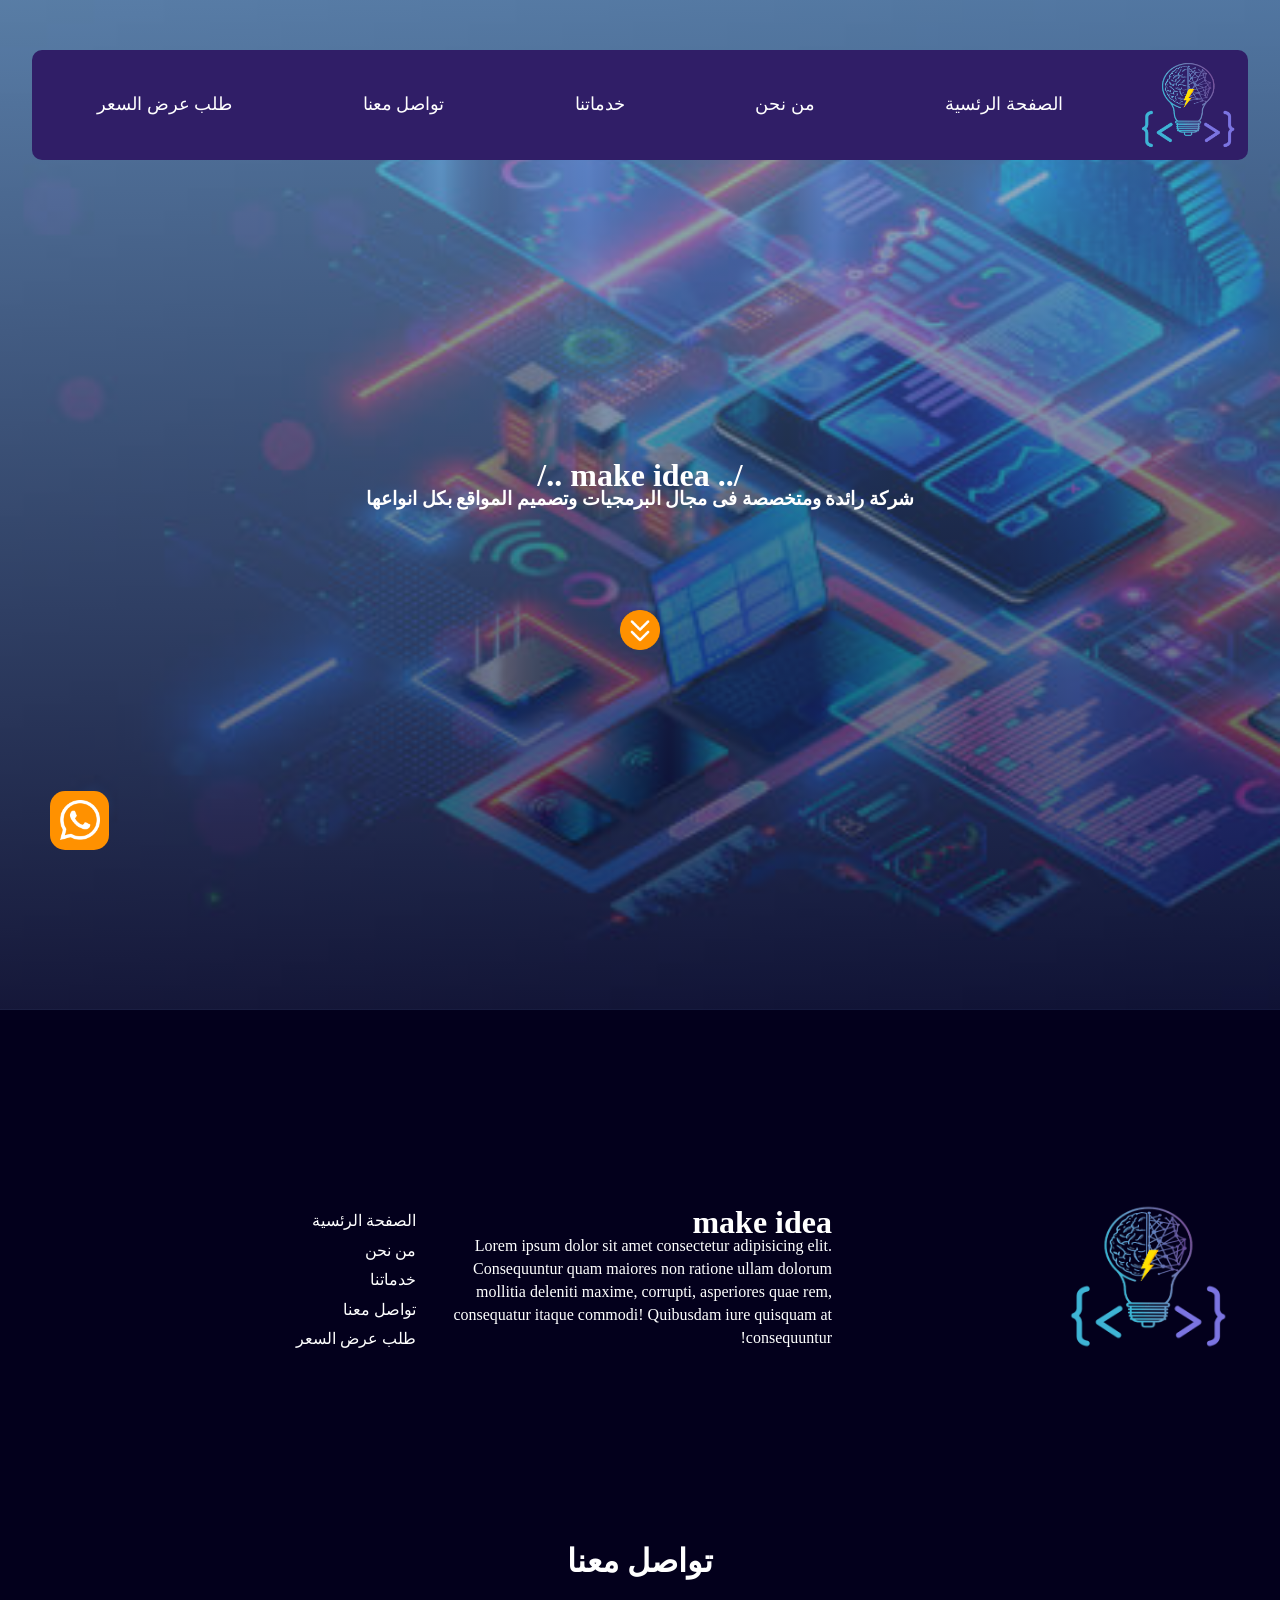
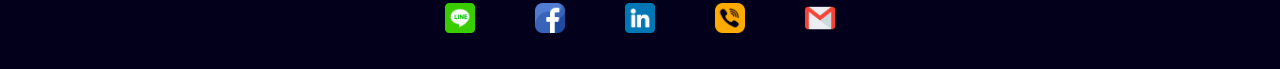
==== contact_with_us.html @ 436501b4 "add pages" ====
<!DOCTYPE html>
<html lang="en">
<head>
    <meta charset="UTF-8">
    <meta http-equiv="X-UA-Compatible" content="IE=edge">
    <meta name="viewport" content="width=device-width, initial-scale=1.0">
    <link rel="icon" type="image/png"  href="images/logo/main_logo.png">
    
    <!-- style css && JS -->
    <link rel="stylesheet" href="style/main.css">
    <script defer src="script/main.js"></script>
    <!-- animation libbery -->
    <link rel="stylesheet" href="wow-js/animate.css">
    <title>MAKE IDEA</title>
</head>
<body dir="rtl">
    
    <!-- header -->
    <header>
        <nav class="nav wow fadeInDown">
            <div class="logo">
                <img style="padding:10px 0rem; width:120px;height:auto;" src="images/logo/main_logo.png" alt="">
                <div class="bar"><img style="width:40px; height:auto;" src="images/icon/menu.png" alt="botton"></div>
            </div>
            <ul>
                <li><a href="index.html">الصفحة الرئسية</a></li>
                <li><a href="who-are-we.html">من نحن</a></li>
                <li><a href="our_service.html">خدماتنا</a></li>
                <li><a href="contact_with_us.html">تواصل معنا</a></li>
                <li><a href="price.html">طلب عرض السعر</a></li>
            </ul>
        </nav>
        <div class="up_header">
            <div class="article">
                <h1> /.. make idea ../ </h1>
                <h3>شركة رائدة ومتخصصة فى مجال البرمجيات وتصميم المواقع بكل انواعها</h3>
                <a style="transition: all 1s ;" href="#who_are_we"><img src="images/icon/scroll-down.png" alt=""></a>
            </div>
        </div>
    </header>




    <!-- footer -->
    <footer>
        <div class="up-footer">
            <div class="logo wow slideInRight" data-wow-delay="1.4s" >
                <img src="images/logo/main_logo.png" alt="logo" >
            </div>
            <div class="article wow slideInRight" data-wow-delay="1.8s" >
                <h1>make idea</h1>
                <p>Lorem ipsum dolor sit amet consectetur adipisicing elit. Consequuntur quam maiores non ratione ullam dolorum mollitia deleniti maxime, corrupti, asperiores quae rem, consequatur itaque commodi! Quibusdam iure quisquam at consequuntur!</p>
            </div>
            <div class="menu wow slideInRight" data-wow-delay="2.2s">
                <ul>
                    <li><a href="index.html">الصفحة الرئسية</a></li>
                    <li><a href="who-are-we.html">من نحن</a></li>
                    <li><a href="our_service.html">خدماتنا</a></li>
                    <li><a href="desing_stage.html">تواصل معنا</a></li>
                    <li><a href="price.html">طلب عرض السعر</a></li>
                </ul>
            </div>
        </div>
            <div class="infromation">
                <h1 style="text-align:center;">تواصل معنا</h1>
                <ul>
                    <li><a href="mailto:make00idea@gamil.com"><img src="images/icon/gmail.png" alt=""></a></li>
                    <li><a href="tel:+201558891042"><img src="images/icon/phone.png" alt=""></a></li>
                    <li><a href="https://www.linkedin.com/in/make-idea-7b686a264/"><img src="images/icon/linkedin.png" alt=""></a></li>
                    <li><a href="https://www.facebook.com/profile.php?id=100089985401535&mibextid=ZbWKwL"><img src="images/icon/facebook.png" alt=""></a></li>
                    <li><a href="https://line.me/ti/p/XaoXOkSfN7"><img src="images/icon/line.png" alt=""></a></li>
                </ul>
            </div>
    </footer>
    
    <!-- numbers to contact -->
    <div class="numbers_to_contact">
        <a href="https://wa.me/message/4TE6ZJZ54AW6J1" class="whatsapp">
            <img src="images/icon/whatsapp.png" alt="whatsapp">
        </a>
    </div>
</body>
<script src="wow-js/wow.min.js"></script>
    <script>
        new WOW().init();
    </script>
</html>
---- style/main.css ----
* {
  padding: 0px;
  margin: 0px;
  -webkit-box-sizing: border-box;
          box-sizing: border-box;
  -webkit-transition: all 0.5s;
  transition: all 0.5s;
  list-style: none;
  text-decoration: none;
  color: #fff;
  line-height: 23px;
  scroll-behavior: smooth;
}

body {
  background-color: #03001C;
  overflow-x: hidden;
}

.btn {
  padding: 10px 40px;
  position: relative;
  top: 40px;
  border: solid 1px gold;
  border-radius: 5px;
}
.btn:hover {
  background-color: gold;
  color: #03001C;
  letter-spacing: 4px;
}

.tittle {
  text-align: center;
  padding: 3rem 0rem;
  font-size: 2rem;
}

header {
  min-height: 110vh;
  background-image: -webkit-gradient(linear, left top, left bottom, from(rgba(91, 143, 185, 0.6117647059)), to(rgba(3, 0, 28, 0.6745098039))), url("../images/f.jpg");
  background-image: linear-gradient(rgba(91, 143, 185, 0.6117647059), rgba(3, 0, 28, 0.6745098039)), url("../images/f.jpg");
  background-position: center;
  background-repeat: no-repeat;
  background-size: cover;
}
header .logo {
  display: -webkit-box;
  display: -ms-flexbox;
  display: flex;
  -webkit-box-align: center;
      -ms-flex-align: center;
          align-items: center;
  z-index: 888;
}
header .logo .bar {
  position: absolute;
  left: 20px;
  display: none;
  cursor: pointer;
}
header .logo .bar:active {
  -webkit-transform: rotate(180deg);
          transform: rotate(180deg);
}
header nav {
  background-color: #301E67;
  font-size: 1.1rem;
  width: 95%;
  display: -webkit-box;
  display: -ms-flexbox;
  display: flex;
  margin: auto;
  position: relative;
  top: 50px;
  border-radius: 10px;
}
header nav ul {
  width: 100%;
  display: -webkit-box;
  display: -ms-flexbox;
  display: flex;
  -ms-flex-pack: distribute;
      justify-content: space-around;
  -webkit-box-align: center;
      -ms-flex-align: center;
          align-items: center;
}
header .up_header {
  display: -webkit-box;
  display: -ms-flexbox;
  display: flex;
  -webkit-box-align: center;
      -ms-flex-align: center;
          align-items: center;
  -webkit-box-pack: space-evenly;
      -ms-flex-pack: space-evenly;
          justify-content: space-evenly;
  -webkit-box-orient: vertical;
  -webkit-box-direction: normal;
      -ms-flex-direction: column;
          flex-direction: column;
  text-align: center;
  -ms-flex-wrap: wrap;
      flex-wrap: wrap;
  height: 100vh;
  width: 90%;
  margin: auto;
}
header .up_header img {
  width: 40px;
  height: auto;
  margin-top: 100px;
  -webkit-box-shadow: 10px #000;
          box-shadow: 10px #000;
}

.who_are_we {
  min-height: 100vh;
  position: relative;
  margin-top: 100px;
  margin-bottom: 1rem;
}
.who_are_we .up {
  display: -webkit-box;
  display: -ms-flexbox;
  display: flex;
  -webkit-box-align: center;
      -ms-flex-align: center;
          align-items: center;
  -ms-flex-pack: distribute;
      justify-content: space-around;
  -webkit-box-orient: horizontal;
  -webkit-box-direction: reverse;
      -ms-flex-direction: row-reverse;
          flex-direction: row-reverse;
  -ms-flex-wrap: wrap;
      flex-wrap: wrap;
  padding: 0rem 3rem;
}
.who_are_we .up img {
  min-width: 50%;
}
.who_are_we .article {
  width: 50%;
}
.who_are_we .article h1 {
  padding: 1rem 0rem;
}
.who_are_we .up-two h1 {
  text-align: center;
  padding: 2rem 0rem;
  font-size: 2rem;
}
.who_are_we .up-two .up-cards {
  width: 90%;
  min-height: 60vh;
  -webkit-box-align: center;
      -ms-flex-align: center;
          align-items: center;
  margin: auto;
  display: -ms-grid;
  display: grid;
  grid-template-columns: repeat(auto-fit, minmax(17rem, 1fr));
  gap: 2rem;
  text-align: center;
}
.who_are_we .up-two .up-cards .card {
  text-align: center;
  padding: 2rem 0rem;
  margin: auto;
  border-radius: 5px;
  border: 2px solid orange;
  min-width: 260px;
  max-width: 30%;
  height: auto;
  background-color: rgba(154, 239, 213, 0.5529411765);
  padding: 0.9rem;
}
.who_are_we .up-two .up-cards .card h1, .who_are_we .up-two .up-cards .card p {
  color: #000;
}
.who_are_we .up-two .up-cards .card img {
  width: 60px;
  height: auto;
}

.our_service {
  min-height: 100vh;
  background-image: -webkit-gradient(linear, right top, left top, from(rgba(48, 30, 103, 0.6941176471)), to(rgba(91, 143, 185, 0.7294117647))), url("../images/serv.jpg");
  background-image: linear-gradient(right, rgba(48, 30, 103, 0.6941176471), rgba(91, 143, 185, 0.7294117647)), url("../images/serv.jpg");
  background-position: center;
  background-repeat: no-repeat;
  background-size: cover;
}
.our_service .up_service {
  display: -ms-grid;
  display: grid;
  grid-template-columns: repeat(auto-fit, minmax(20rem, 1fr));
  gap: 2rem;
  text-align: center;
}
.our_service .up_service .card {
  text-align: center;
  padding: 2rem 0rem;
  margin: auto;
  border-radius: 5px;
  border: 2px solid orange;
  min-width: 260px;
  max-width: 30%;
  height: auto;
  background-color: rgba(154, 239, 213, 0.5529411765);
  padding: 0.9rem;
}
.our_service .up_service .card h1, .our_service .up_service .card p {
  color: #000;
}
.our_service .up_service .card img {
  width: 60px;
  height: auto;
}

.desing_stage {
  background-image: -webkit-gradient(linear, right top, left top, from(rgba(48, 30, 103, 0.831372549)), to(rgba(91, 143, 185, 0.8666666667))), url("../images/ds.jpg");
  background-image: linear-gradient(right, rgba(48, 30, 103, 0.831372549), rgba(91, 143, 185, 0.8666666667)), url("../images/ds.jpg");
  background-position: center;
  background-repeat: no-repeat;
  background-size: cover;
}
.desing_stage .up_article {
  width: 100%;
  display: -webkit-box;
  display: -ms-flexbox;
  display: flex;
  -ms-flex-wrap: wrap;
      flex-wrap: wrap;
}
.desing_stage .up_article .card {
  padding: 1rem;
  display: -webkit-box;
  display: -ms-flexbox;
  display: flex;
  -webkit-box-align: center;
      -ms-flex-align: center;
          align-items: center;
  -webkit-box-pack: center;
      -ms-flex-pack: center;
          justify-content: center;
}
.desing_stage .up_article .card .num {
  padding: 0.3rem;
  margin: 1rem;
  background-color: #FF9100;
  border-radius: 5px;
}
.desing_stage .up_article .card .num img {
  width: 40px;
  height: auto;
}

footer {
  margin: auto 2rem;
}
footer .up-footer {
  min-height: 60vh;
  display: -ms-grid;
  display: grid;
  grid-template-columns: repeat(auto-fit, minmax(15rem, 1fr));
  gap: 2rem;
  -webkit-box-align: center;
      -ms-flex-align: center;
          align-items: center;
}
footer .up-footer .menu li {
  margin: 0.4rem 0rem;
}
footer .up-footer .logo img {
  width: 200px;
  height: auto;
}
footer .infromation {
  margin: auto;
}
footer .infromation ul {
  display: -webkit-box;
  display: -ms-flexbox;
  display: flex;
  -webkit-box-pack: center;
      -ms-flex-pack: center;
          justify-content: center;
}
footer .infromation ul li {
  margin: 30px;
}
footer .infromation a img {
  width: 30px;
  height: auto;
}

.numbers_to_contact {
  position: fixed;
  bottom: 50px;
  left: 50px;
}
.numbers_to_contact a {
  background-color: #ff9100;
  padding: 0.6rem;
  display: -webkit-box;
  display: -ms-flexbox;
  display: flex;
  -webkit-box-align: center;
      -ms-flex-align: center;
          align-items: center;
  border-radius: 15px;
}
.numbers_to_contact a img {
  width: 40px;
  height: auto;
}

@media screen and (max-width: 903px) {
  header {
    min-height: 120vh;
    background-image: -webkit-gradient(linear, left top, left bottom, from(rgba(91, 143, 185, 0.6117647059)), to(rgba(3, 0, 28, 0.6745098039))), url("../images/f.jpg");
    background-image: linear-gradient(rgba(91, 143, 185, 0.6117647059), rgba(3, 0, 28, 0.6745098039)), url("../images/f.jpg");
    background-position: center;
    background-repeat: no-repeat;
    background-size: cover;
  }
  header nav .logo .bar {
    display: block;
    float: right;
  }
  header nav ul {
    opacity: 0;
    overflow: hidden;
    background-color: #301E67;
    width: 100%;
    height: 0;
    display: -webkit-box;
    display: -ms-flexbox;
    display: flex;
    -ms-flex-pack: distribute;
        justify-content: space-around;
    position: absolute;
    -webkit-box-orient: vertical;
    -webkit-box-direction: normal;
        -ms-flex-direction: column;
            flex-direction: column;
    -webkit-box-align: center;
        -ms-flex-align: center;
            align-items: center;
    margin-top: 60px;
    padding: 1rem;
    z-index: 999;
  }
  header nav ul li {
    margin: 1rem 0rem;
  }
  header .navbar {
    display: -webkit-box;
    display: -ms-flexbox;
    display: flex;
    -webkit-box-align: center;
        -ms-flex-align: center;
            align-items: center;
  }
  header .navbar ul {
    opacity: 1;
    background-color: #301E67;
    width: 100%;
    height: auto;
    display: -webkit-box;
    display: -ms-flexbox;
    display: flex;
    -ms-flex-pack: distribute;
        justify-content: space-around;
    position: absolute;
    -webkit-box-orient: vertical;
    -webkit-box-direction: normal;
        -ms-flex-direction: column;
            flex-direction: column;
    -webkit-box-align: center;
        -ms-flex-align: center;
            align-items: center;
    margin-top: 460px;
    padding: 1rem;
    z-index: 999;
  }
  header .navbar ul li {
    margin: 1rem 0rem;
  }
  header .up_header {
    display: -webkit-box;
    display: -ms-flexbox;
    display: flex;
    -webkit-box-align: center;
        -ms-flex-align: center;
            align-items: center;
    -webkit-box-pack: space-evenly;
        -ms-flex-pack: space-evenly;
            justify-content: space-evenly;
    -webkit-box-orient: vertical;
    -webkit-box-direction: normal;
        -ms-flex-direction: column;
            flex-direction: column;
    text-align: center;
    -ms-flex-wrap: wrap;
        flex-wrap: wrap;
    height: 100vh;
    width: 90%;
    margin: auto;
  }
}
@media screen and (max-width: 760px) {
  .who_are_we .article {
    width: 80%;
    text-align: center;
  }
}
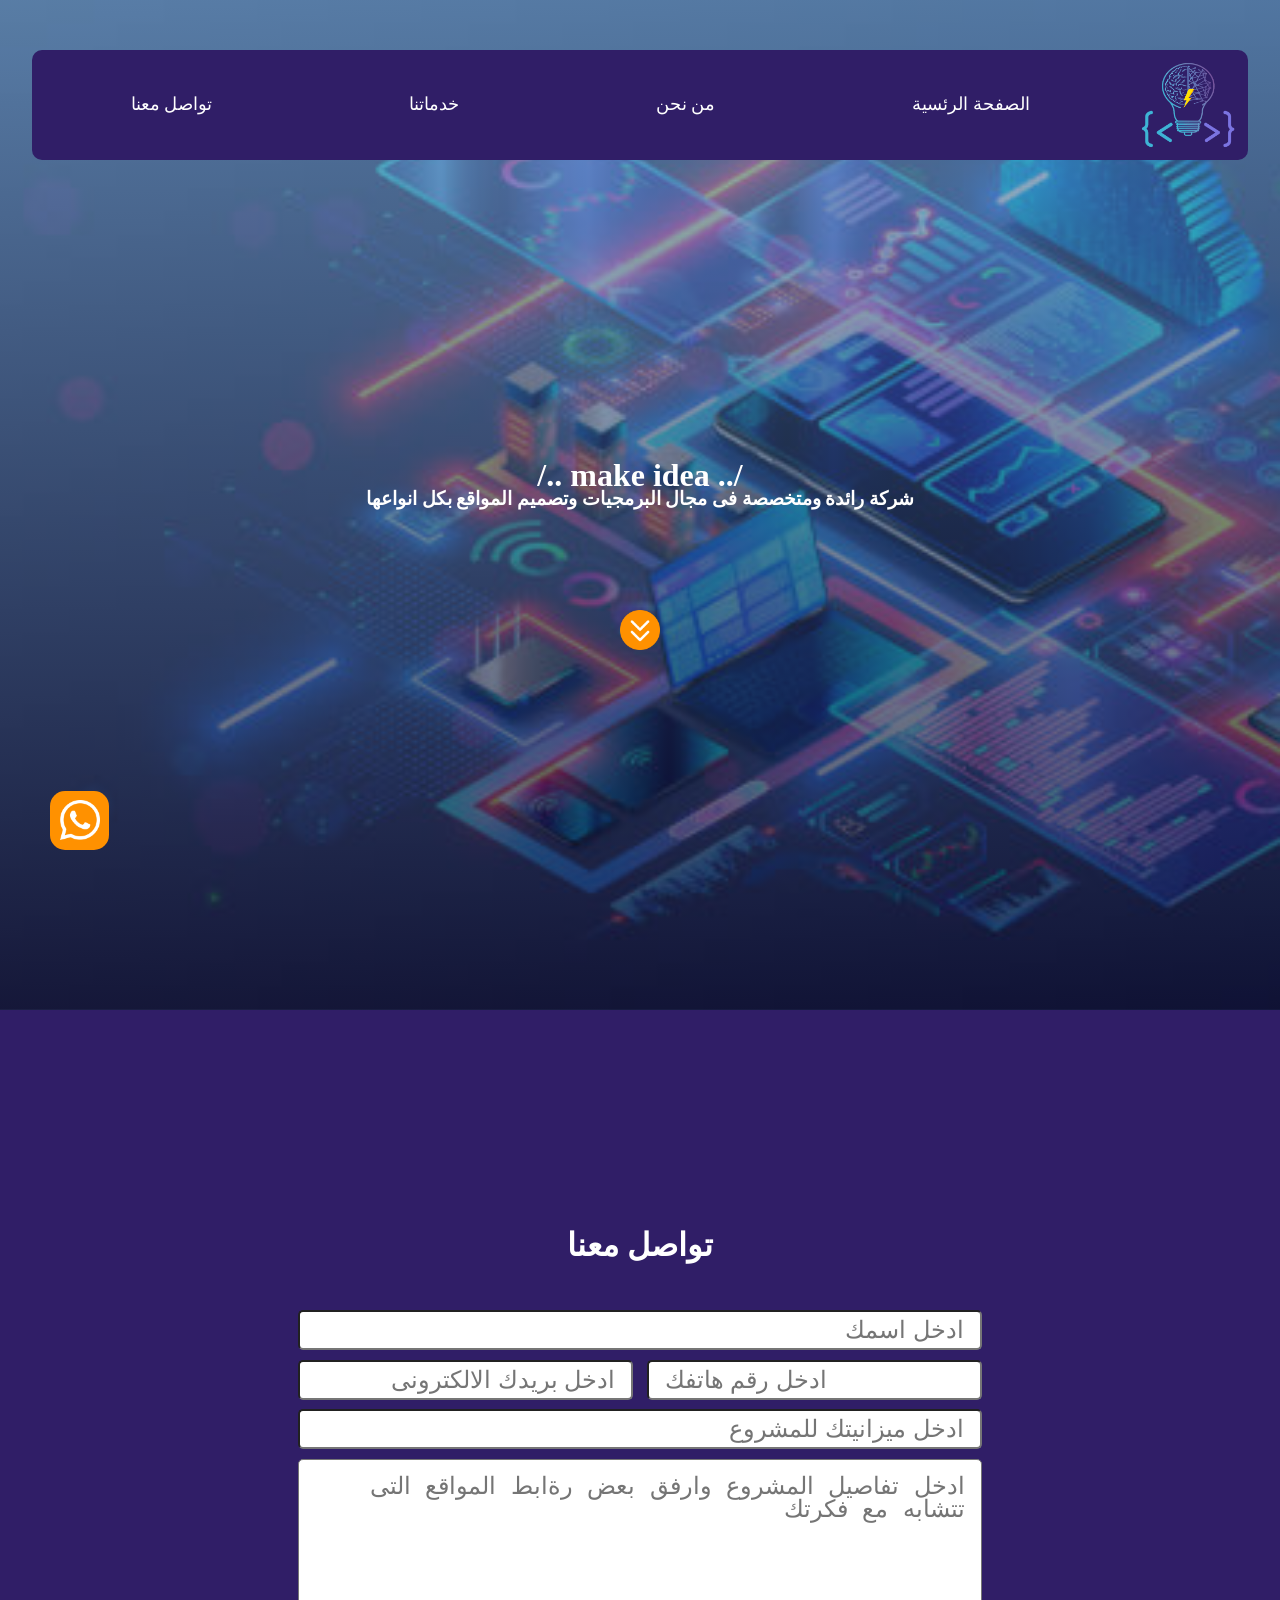
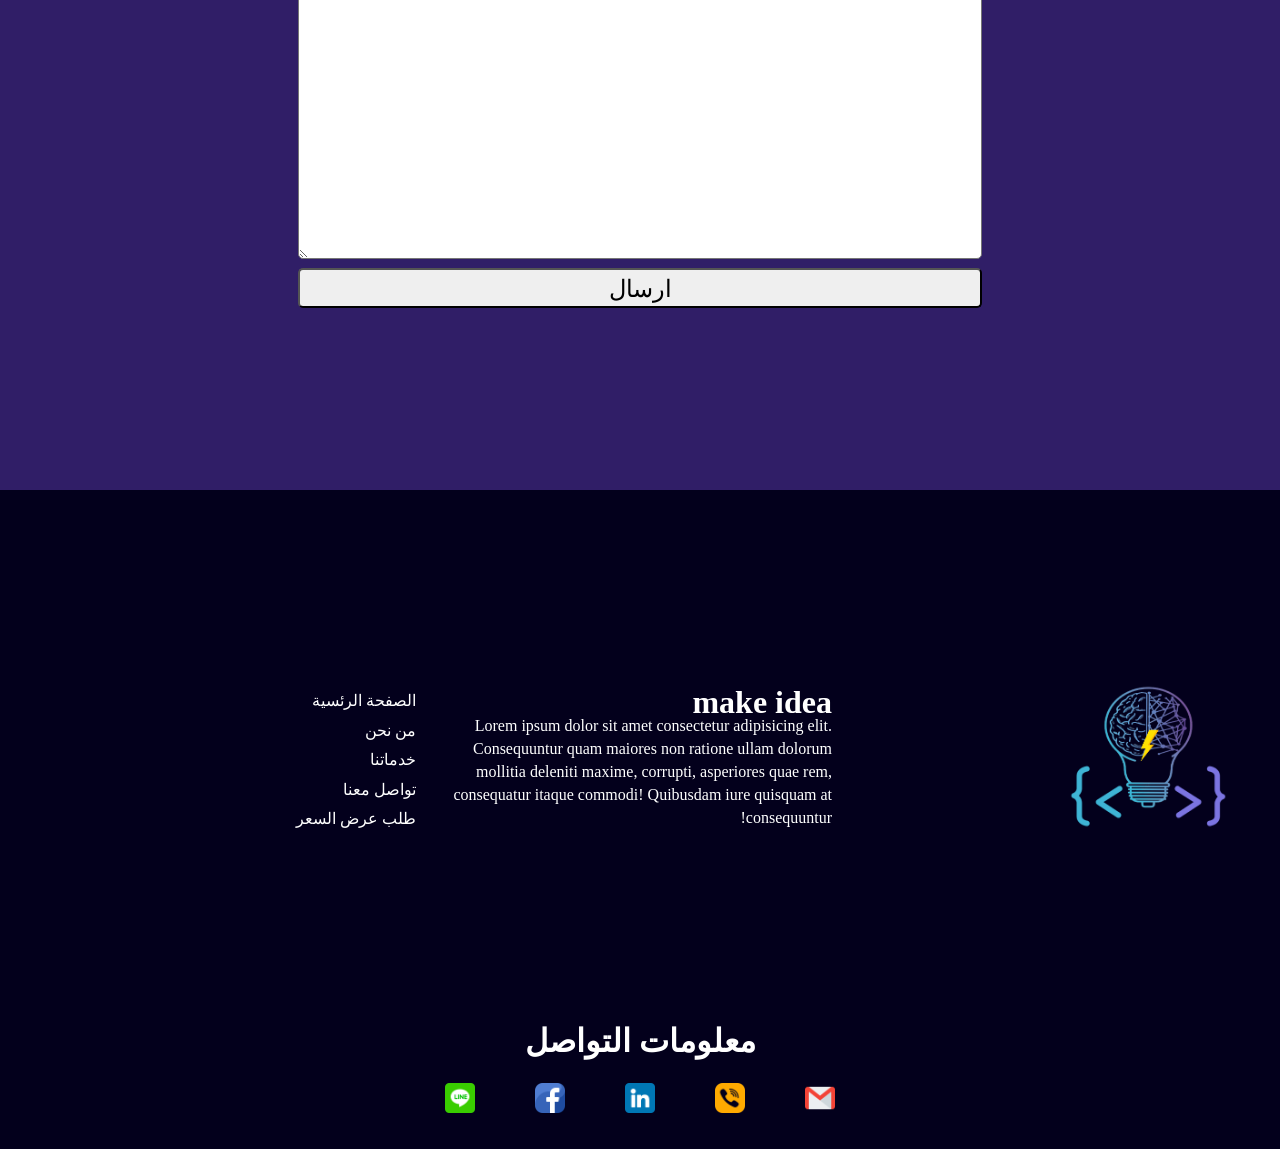
==== commit 02153cd6: "add contact with us" ====
--- a/contact_with_us.html
+++ b/contact_with_us.html
@@ -14,7 +14,6 @@
     <title>MAKE IDEA</title>
 </head>
 <body dir="rtl">
-    
     <!-- header -->
     <header>
         <nav class="nav wow fadeInDown">
@@ -27,7 +26,6 @@
                 <li><a href="who-are-we.html">من نحن</a></li>
                 <li><a href="our_service.html">خدماتنا</a></li>
                 <li><a href="contact_with_us.html">تواصل معنا</a></li>
-                <li><a href="price.html">طلب عرض السعر</a></li>
             </ul>
         </nav>
         <div class="up_header">
@@ -39,6 +37,19 @@
         </div>
     </header>
 
+    <section class="contact-with-us">
+        <form action="">
+            <h1 style="text-align:center; padding:3rem 0rem; font-size:2rem;">تواصل معنا</h1>
+            <input type="text" placeholder="ادخل اسمك">
+            <div>
+                <input type="tel" placeholder="ادخل رقم هاتفك" >
+                <input type="email" placeholder="ادخل بريدك الالكترونى">
+            </div>
+            <input type="number" placeholder="ادخل ميزانيتك للمشروع" >
+            <textarea name="1" placeholder="ادخل تفاصيل المشروع وارفق بعض رةابط المواقع التى تتشابه مع فكرتك"></textarea>
+            <input type="submit"  value="ارسال">
+        </form>
+    </section>
 
 
 
@@ -63,7 +74,7 @@
             </div>
         </div>
             <div class="infromation">
-                <h1 style="text-align:center;">تواصل معنا</h1>
+                <h1 style="text-align:center;" >معلومات التواصل</h1>
                 <ul>
                     <li><a href="mailto:make00idea@gamil.com"><img src="images/icon/gmail.png" alt=""></a></li>
                     <li><a href="tel:+201558891042"><img src="images/icon/phone.png" alt=""></a></li>
--- a/style/main.css
+++ b/style/main.css
@@ -34,6 +34,44 @@
   text-align: center;
   padding: 3rem 0rem;
   font-size: 2rem;
+}
+
+.contact-with-us {
+  display: -webkit-box;
+  display: -ms-flexbox;
+  display: flex;
+  -webkit-box-pack: center;
+      -ms-flex-pack: center;
+          justify-content: center;
+  -webkit-box-align: center;
+      -ms-flex-align: center;
+          align-items: center;
+  background-color: #301E67;
+  height: 120vh;
+}
+.contact-with-us form {
+  display: -webkit-box;
+  display: -ms-flexbox;
+  display: flex;
+  -webkit-box-orient: vertical;
+  -webkit-box-direction: normal;
+      -ms-flex-direction: column;
+          flex-direction: column;
+  min-width: 50%;
+  max-width: 90%;
+}
+.contact-with-us form input, .contact-with-us form textarea {
+  color: #000;
+  height: 40px;
+  margin: 0.3rem;
+  padding: 0rem 1rem;
+  font-size: 1.5rem;
+  outline: none;
+  border-radius: 5px;
+}
+.contact-with-us form textarea {
+  height: 400px;
+  padding: 1rem;
 }
 
 header {
